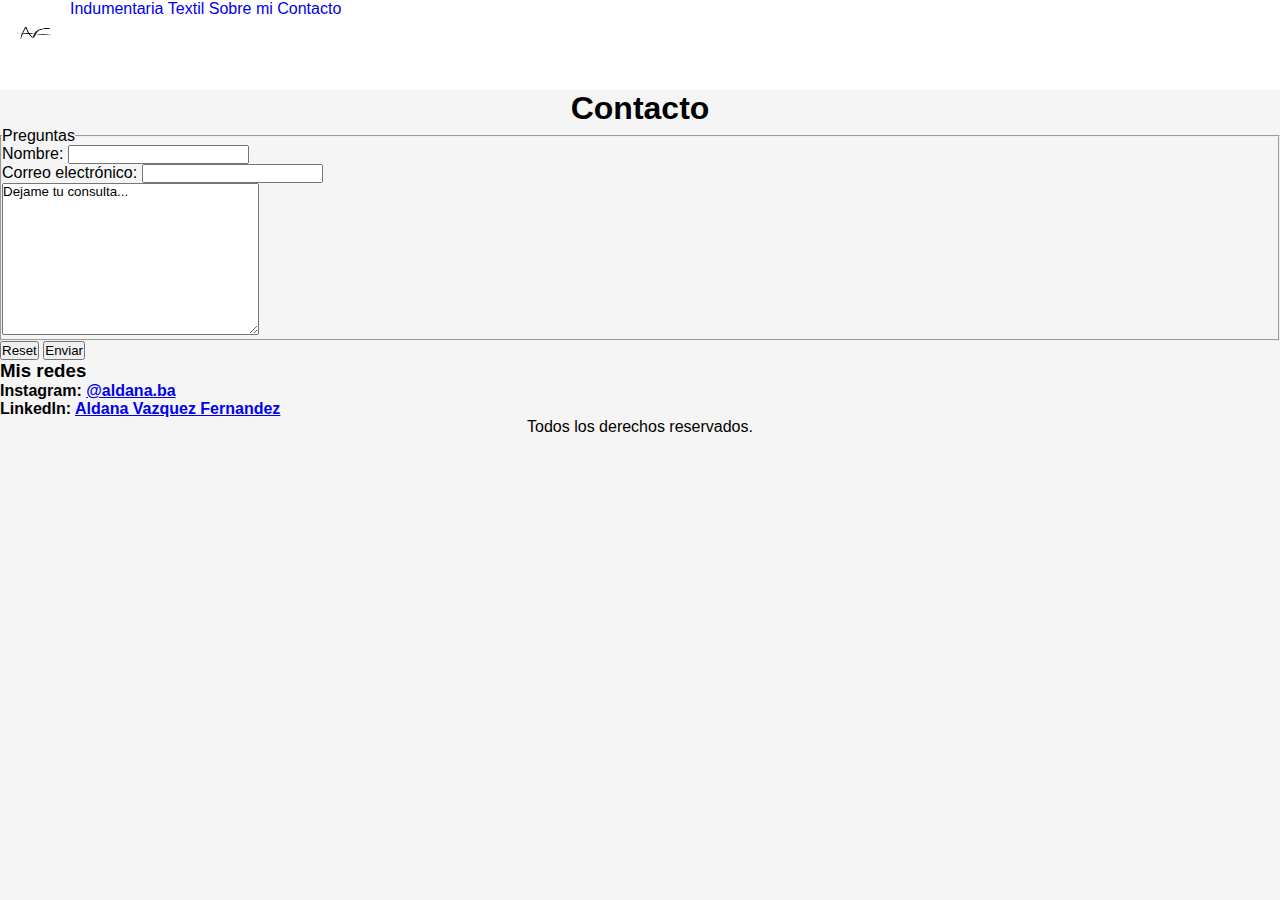
==== paginas/contacto.html @ 843e54ca "first commit" ====
<!DOCTYPE html>
<html lang="en">

<head>
    <meta charset="UTF-8">
    <meta http-equiv="X-UA-Compatible" content="IE=edge">
    <meta name="viewport" content="width=device-width, initial-scale=1.0">
    <title>AldanaVF - Contacto</title>
    <link rel="stylesheet" href="../CSS/style.css">
    <link rel="shortcut icon" href="../imagenes/logo.png" type="image/x-icon">
</head>

<body>
    <header>
        <a href="../index.html">
            <img class="logo" src="../imagenes/logo.png" alt="">
        </a>
        <nav>
            <ul class="navegacion">
                <li><a href="../paginas/indumentaria.html">Indumentaria</a></li>
                <li><a href="../paginas/textil.html">Textil</a></li>
                <li><a href="../paginas/sobre-mi.html">Sobre mi</a></li>
                <li><a href="../paginas/contacto.html">Contacto</a></li>
            </ul>
        </nav>
    </header>
    <main>
        <h1>Contacto</h1>
        <section>
            <form>
                <fieldset>
                    <legend>
                        Preguntas
                    </legend>
                    <label for="nombre">Nombre:</label>
                    <input type="text" name="nombre">
                    <br>
                    <label for="correo electrónico">Correo electrónico:</label>
                    <input type="text" name="correoelectronico">
                    <br>
                    <textarea name="" id="" cols="30" rows="10">Dejame tu consulta...</textarea>
                    <br>
                </fieldset>
                <button type="reset">Reset</button>
                <button type="submit">Enviar</button>
            </form>
        </section>
        <h3>Mis redes</h3>
        <h4>
            Instagram: <a href="https://www.instagram.com/aldana.ba/?hl=es">@aldana.ba</a>
        </h4>
        <h4>
            LinkedIn: <a
                href="https://www.linkedin.com/in/aldana-vazquez-fernandez-5b9603163/?originalSubdomain=ar">Aldana
                Vazquez Fernandez</a>
        </h4>
    </main>
    <footer>
        <p>Todos los derechos reservados.</p>
    </footer>
</body>

</html>
---- CSS/style.css ----
* {
    padding: 0;
    margin: 0;
    font-family:'Trebuchet MS', 'Lucida Sans Unicode', 'Lucida Grande', 'Lucida Sans', Arial, sans-serif
}
ul.navegacion {
    list-style-type: none;
    justify-content: flex-end;
}
ul.navegacion li a {
    text-decoration: none;
}
.logo {
width: 70px;
height: 70px;
}

.contenedor_logo {
    width: 20%;
    display: flex;
    justify-content: center;
    align-items: center;
}

nav{
    width: 80%;
}

.navegacion li {
    display: inline-block;
}
.fotos {
    display: flex;
    flex-wrap: wrap;
    justify-content: space-evenly;
    margin: 60px
}
.fotos img {
    width: 30%;
    border: solid 1px rgb(15, 15, 15);
    border-radius: 2rem; 
}

header {
    display: flex;
    background-color: white;
    height: 10vh;
}
body {
    background-color: whitesmoke;
}

h1 {
    text-align: center;
}

footer{
    text-align:center;
    height: 5vh;
}
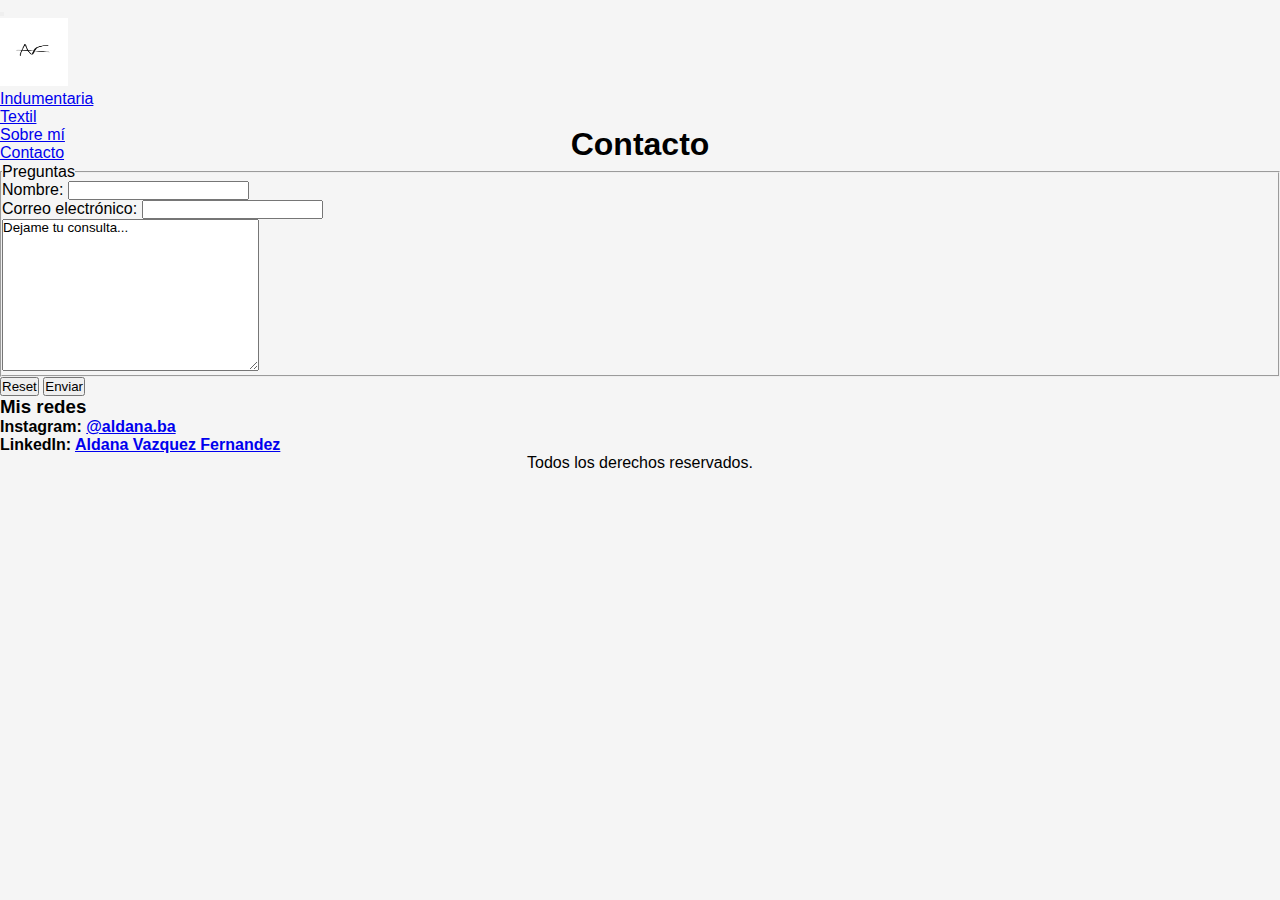
==== commit a61541f9: "Navbar Finalizada" ====
--- a/paginas/contacto.html
+++ b/paginas/contacto.html
@@ -6,22 +6,42 @@
     <meta http-equiv="X-UA-Compatible" content="IE=edge">
     <meta name="viewport" content="width=device-width, initial-scale=1.0">
     <title>AldanaVF - Contacto</title>
+    <link href="https://cdn.jsdelivr.net/npm/bootstrap@5.3.0-alpha3/dist/css/bootstrap.min.css" rel="stylesheet"
+        integrity="sha384-KK94CHFLLe+nY2dmCWGMq91rCGa5gtU4mk92HdvYe+M/SXH301p5ILy+dN9+nJOZ" crossorigin="anonymous">
+    <link rel="shortcut icon" href="../imagenes/logo.png" type="image/x-icon">
     <link rel="stylesheet" href="../CSS/style.css">
-    <link rel="shortcut icon" href="../imagenes/logo.png" type="image/x-icon">
 </head>
 
 <body>
     <header>
-        <a href="../index.html">
-            <img class="logo" src="../imagenes/logo.png" alt="">
-        </a>
-        <nav>
-            <ul class="navegacion">
-                <li><a href="../paginas/indumentaria.html">Indumentaria</a></li>
-                <li><a href="../paginas/textil.html">Textil</a></li>
-                <li><a href="../paginas/sobre-mi.html">Sobre mi</a></li>
-                <li><a href="../paginas/contacto.html">Contacto</a></li>
-            </ul>
+        <nav class="navbar navbar-expand-lg bg-body-tertiary">
+            <div class="container-fluid">
+                <button class="navbar-toggler" type="button" data-bs-toggle="collapse"
+                    data-bs-target="#navbarTogglerDemo01" aria-controls="navbarTogglerDemo01" aria-expanded="false"
+                    aria-label="Toggle navigation">
+                    <span class="navbar-toggler-icon"></span>
+                </button>
+                <div class="collapse navbar-collapse" id="navbarTogglerDemo01">
+                    <a href="../index.html">
+                        <img class="logo" src="../imagenes/logo.png" alt="">
+                    </a>
+                    <ul class="navbar-nav me-auto mb-2 mb-lg-0">
+                        <li class="nav-item">
+                            <a class="nav-link"
+                                href="../paginas/indumentaria.html">Indumentaria</a>
+                        </li>
+                        <li class="nav-item">
+                            <a class="nav-link" href="../paginas/textil.html">Textil</a>
+                        </li>
+                        <li class="nav-item">
+                            <a class="nav-link" href="../paginas/sobre-mi.html">Sobre mí</a>
+                        </li>
+                        <li class="nav-item">
+                            <a class="nav-link active" aria-current="page" href="../paginas/contacto.html">Contacto</a>
+                        </li>
+                    </ul>
+                </div>
+            </div>
         </nav>
     </header>
     <main>
@@ -58,6 +78,9 @@
     <footer>
         <p>Todos los derechos reservados.</p>
     </footer>
+    <script src="https://cdn.jsdelivr.net/npm/bootstrap@5.3.0-alpha3/dist/js/bootstrap.bundle.min.js"
+        integrity="sha384-ENjdO4Dr2bkBIFxQpeoTz1HIcje39Wm4jDKdf19U8gI4ddQ3GYNS7NTKfAdVQSZe"
+        crossorigin="anonymous"></script>
 </body>
 
 </html>--- a/CSS/style.css
+++ b/CSS/style.css
@@ -1,33 +1,27 @@
 * {
     padding: 0;
     margin: 0;
+    box-sizing: border-box;
     font-family:'Trebuchet MS', 'Lucida Sans Unicode', 'Lucida Grande', 'Lucida Sans', Arial, sans-serif
 }
-ul.navegacion {
+ul.nav justify-content-end {
     list-style-type: none;
-    justify-content: flex-end;
 }
-ul.navegacion li a {
+
+header {
+    height: 14vh;
+}
+
+.nav-item li {
+    display: inline-block;
+}
+
+ul.nav justify- content-end li a {
     text-decoration: none;
 }
 .logo {
-width: 70px;
-height: 70px;
-}
-
-.contenedor_logo {
-    width: 20%;
-    display: flex;
-    justify-content: center;
-    align-items: center;
-}
-
-nav{
-    width: 80%;
-}
-
-.navegacion li {
-    display: inline-block;
+width: 68px;
+height: 68px;
 }
 .fotos {
     display: flex;
@@ -41,11 +35,6 @@
     border-radius: 2rem; 
 }
 
-header {
-    display: flex;
-    background-color: white;
-    height: 10vh;
-}
 body {
     background-color: whitesmoke;
 }
